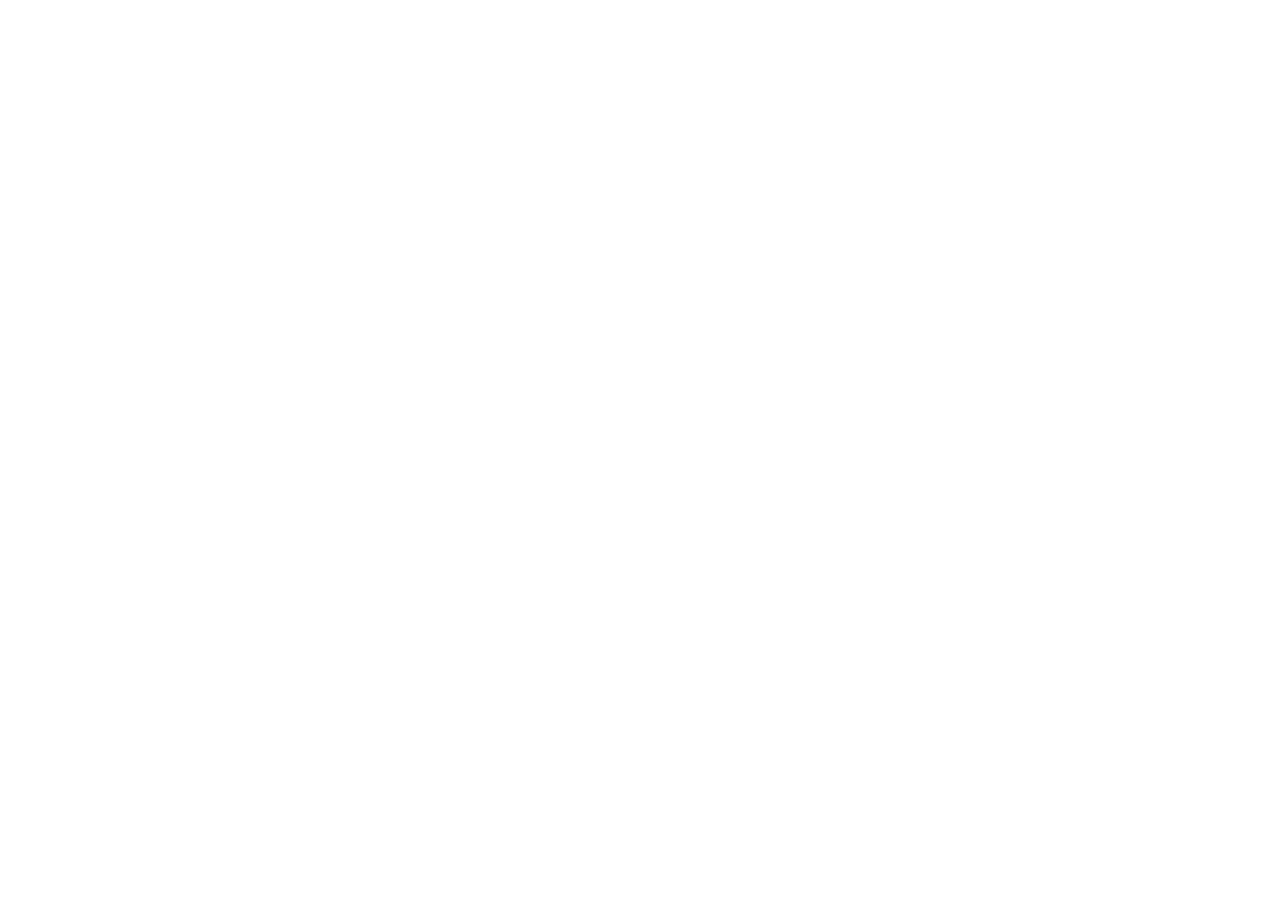
==== css/index.html @ 87178939 "initial commit created html - css" ====
<!DOCTYPE html>
<html lang="en">
<head>
    <meta charset="UTF-8">
    <meta http-equiv="X-UA-Compatible" content="IE=edge">
    <meta name="viewport" content="width=device-width, initial-scale=1.0">
    <link rel="stylesheet" href="../css/style.css">
    <title>Document</title>
</head>


<body>

    <header></header>
    <main></main>
    <aside></aside>
    <footer></footer>
   
</body>
</html>
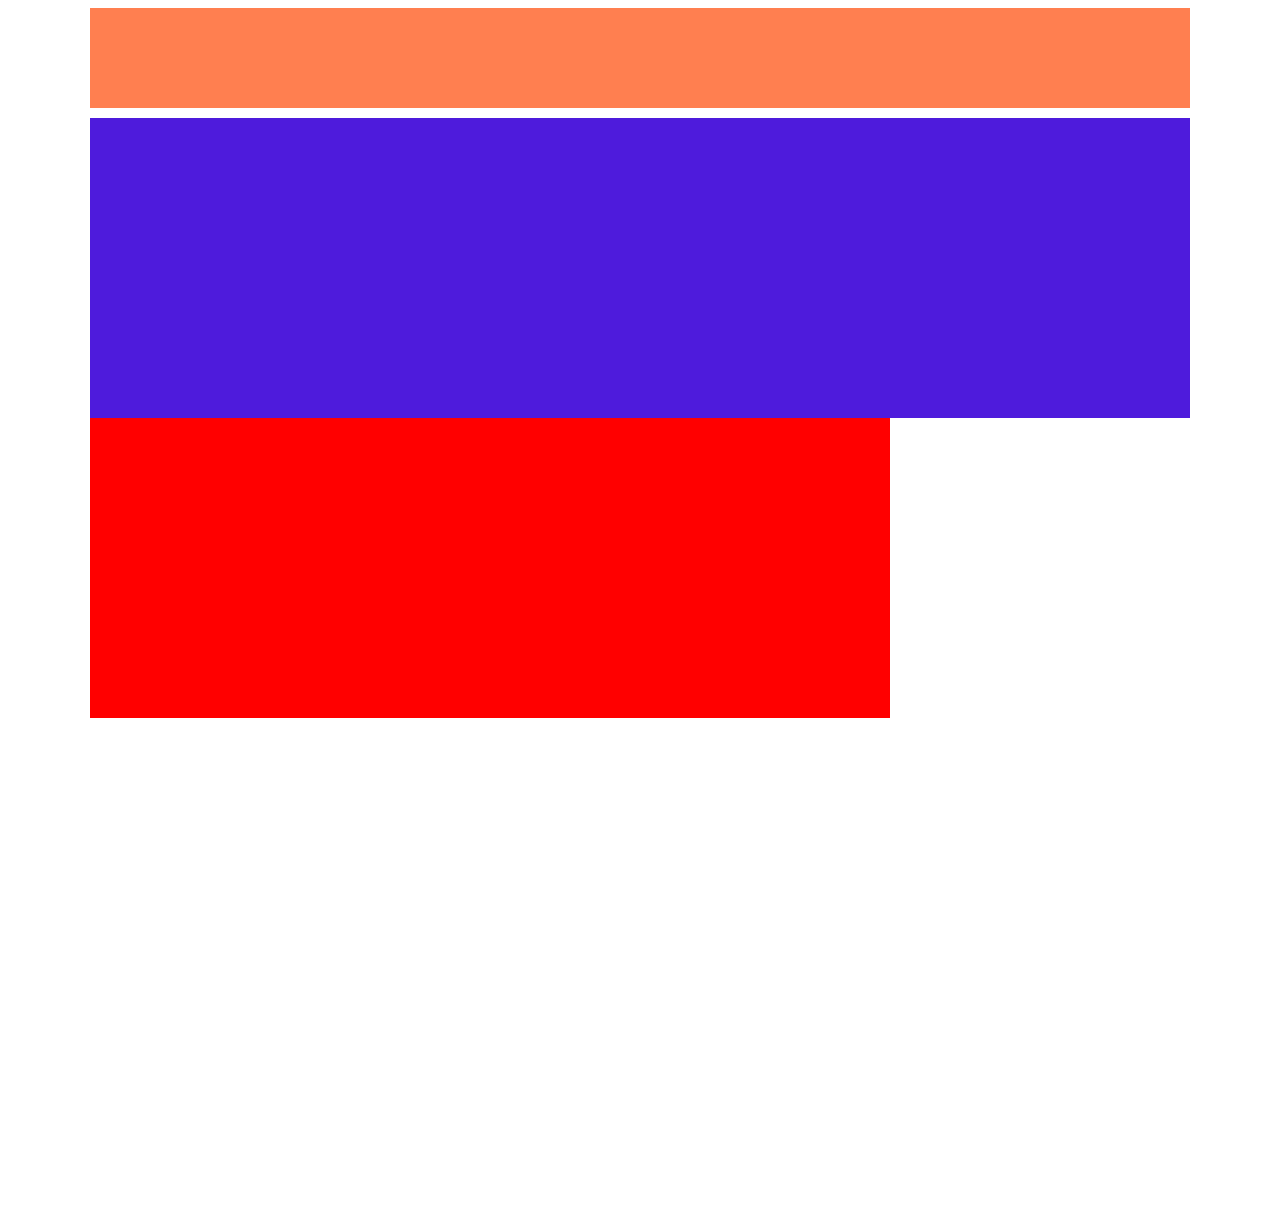
==== commit 5a18338a: "created header-main-aside-footer" ====
--- a/css/index.html
+++ b/css/index.html
@@ -11,10 +11,24 @@
 
 <body>
 
-    <header></header>
-    <main></main>
-    <aside></aside>
-    <footer></footer>
+    <div class="container">
+
+
+        <header></header>
+    
+        <main>
+            <div class="hero-image"></div>
+
+        </main>
+        <aside>
+            <div class="left"></div>
+            <div class="central"></div>
+            <div class="right"></div>
+        </aside>
+            
+        
+        <footer></footer>
+    </div>
    
 </body>
 </html>--- a/css/style.css
+++ b/css/style.css
@@ -0,0 +1,49 @@
+.*{
+    margin: 0;
+    padding: 0;
+    box-sizing: border-box;
+}
+
+.container{
+    width: 1100px;
+    height: 1200px;
+    margin: auto;
+    /* background-color: aqua; */
+}
+
+header{
+    width: 100%;
+    height: 100px;
+    background-color: coral;
+    
+}
+main{
+    width: 100%;
+    height: 300px;
+    background-color: #4E1BDC;
+    margin-top: 10px;
+}
+
+
+    
+}
+.left{
+    width: 300px;
+    height: 300px;
+    background-color: red;
+    float: left;
+}
+
+.central{
+    width: 500px;
+    height: 300px;
+    background-color: red;
+    float: left;
+}
+
+.right{
+    width: 300px;
+    height: 300px;
+    background-color: red;
+    float: left;
+}